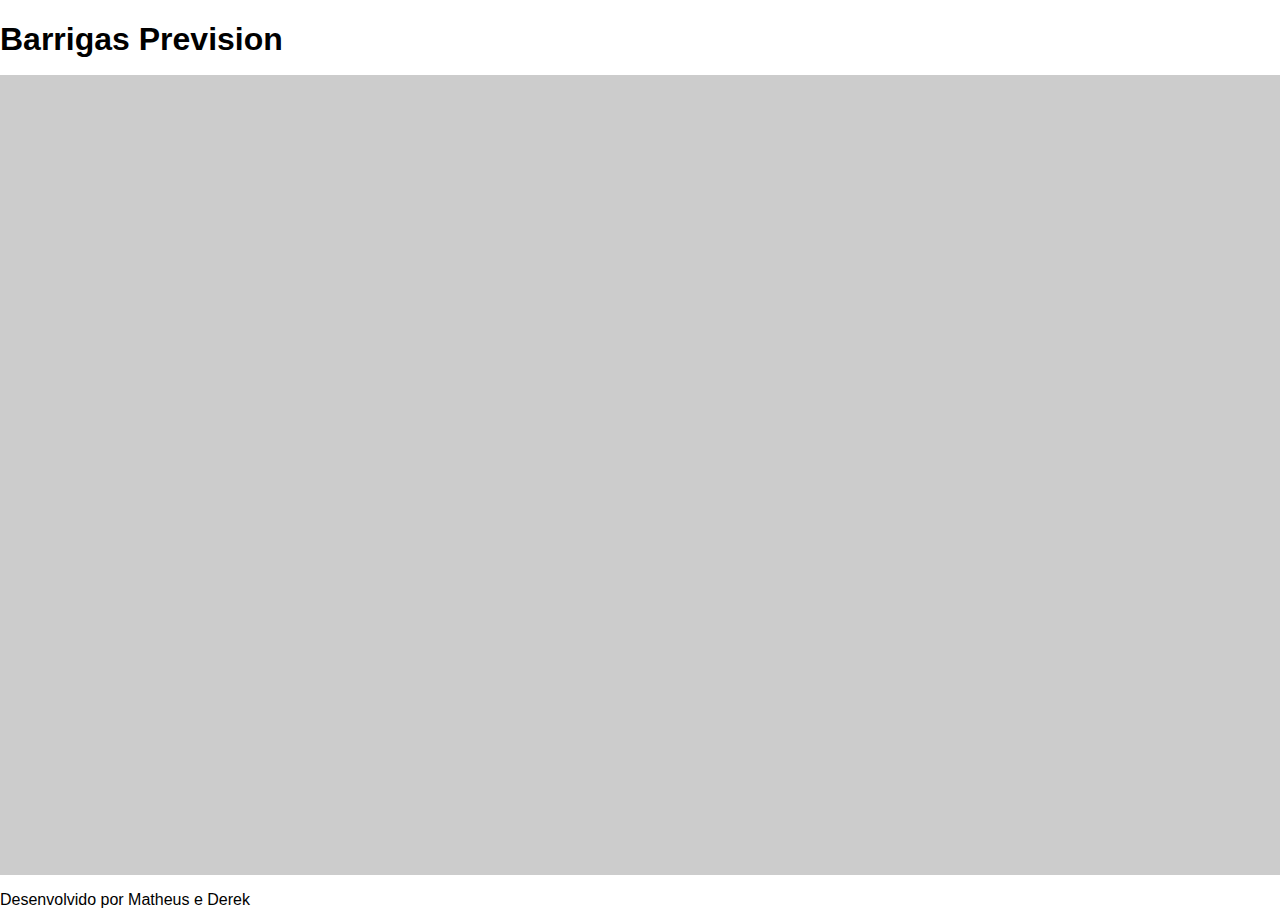
==== index.html @ f4c68f13 "arquivos iniciais" ====
<!DOCTYPE html>
<html lang="pt-br">
<head>
    <meta charset="UTF-8">
    <meta name="viewport" content="width=device-width, initial-scale=1.0">
    <title>Barrigas Prevision</title>
    <link rel="shortcut icon" href="#" type="image/x-icon">
    <link rel="stylesheet" href="style/style.css">
    <script src="js/script.js"></script>
</head>
<body>
    <header class="header">
        <h1>Barrigas Prevision</h1>
        <nav class="nav">
            <li><a href="index.html">Home</a></li>
            <li><a href="#">Sobre</a></li>
            <li><a href="#">Teste</a></li>
            <li><a href="#">Teste</a></li>
        </nav>
    </header>

    <main class="main">
        <div class="container">

        </div>
    </main>

    <footer class="footer"> 
        <p>Desenvolvido por Matheus e Derek </p>
    </footer>
    
</body>
</html>
---- style/style.css ----
@charset "UTF-8";

*{
    font-family: sans-serif;
}

body{
    min-height: 100vh;
    width: 100%;
    padding: 0px;
    margin: 0px;
    display: flex;
    flex-direction: column;
}

.header{
    height: 75px;
    
}

.nav{
    list-style: none;
    margin: 0;
    padding: 0;
}

.main{
    flex: auto;
    background-color: #ccc;
}

.footer{
    height: 25px;
    
}
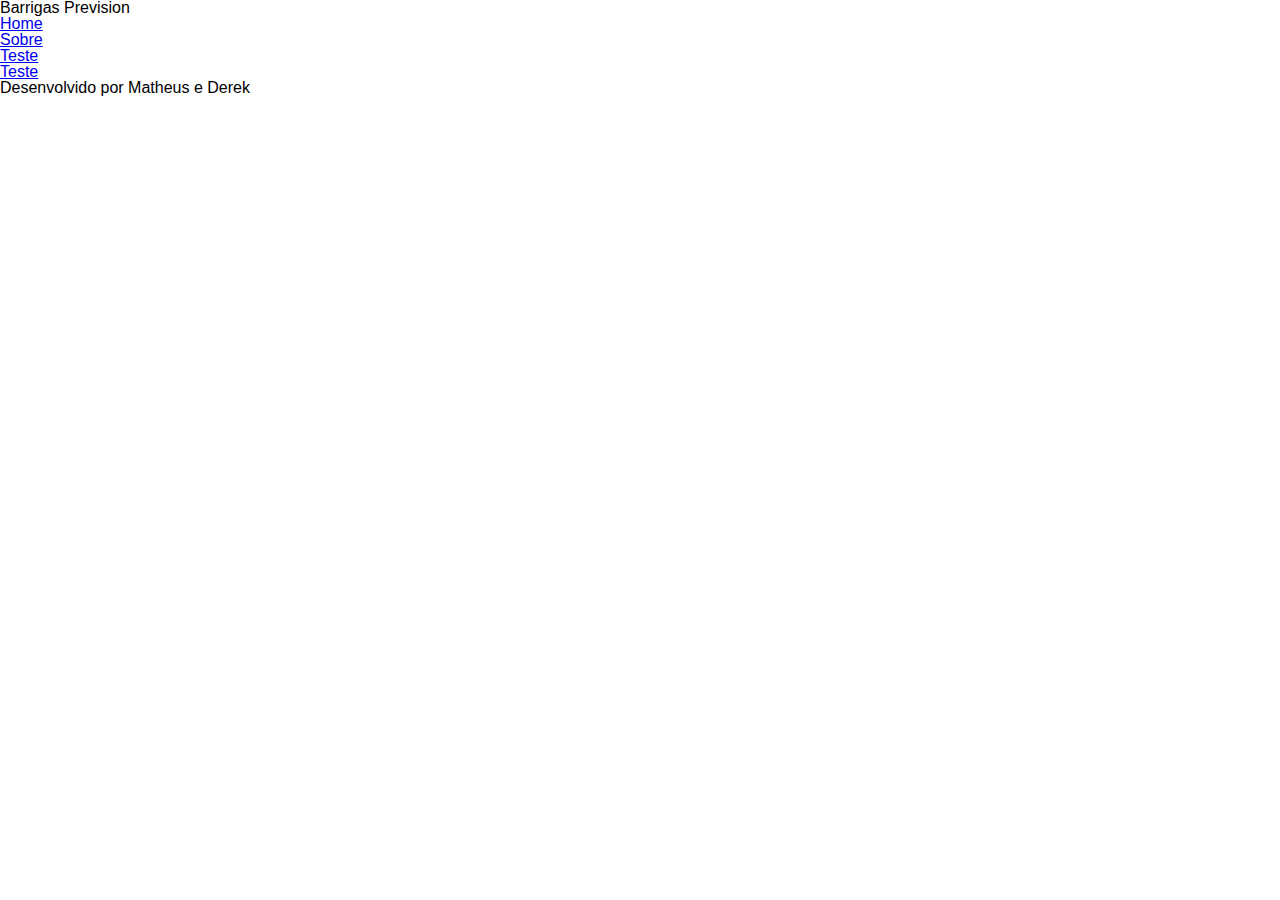
==== commit c5006edc: "resetei o css pq sou maluquinho" ====
--- a/index.html
+++ b/index.html
@@ -5,6 +5,7 @@
     <meta name="viewport" content="width=device-width, initial-scale=1.0">
     <title>Barrigas Prevision</title>
     <link rel="shortcut icon" href="#" type="image/x-icon">
+    <link rel="stylesheet" href="style/reset.css">
     <link rel="stylesheet" href="style/style.css">
     <script src="js/script.js"></script>
 </head>
--- a/style/style.css
+++ b/style/style.css
@@ -1,35 +1,18 @@
 @charset "UTF-8";
 
-*{
+body{
     font-family: sans-serif;
 }
 
-body{
-    min-height: 100vh;
-    width: 100%;
-    padding: 0px;
-    margin: 0px;
-    display: flex;
-    flex-direction: column;
+header{
+
 }
 
-.header{
-    height: 75px;
+main{
+
+}
+
+footer{
     
 }
 
-.nav{
-    list-style: none;
-    margin: 0;
-    padding: 0;
-}
-
-.main{
-    flex: auto;
-    background-color: #ccc;
-}
-
-.footer{
-    height: 25px;
-    
-}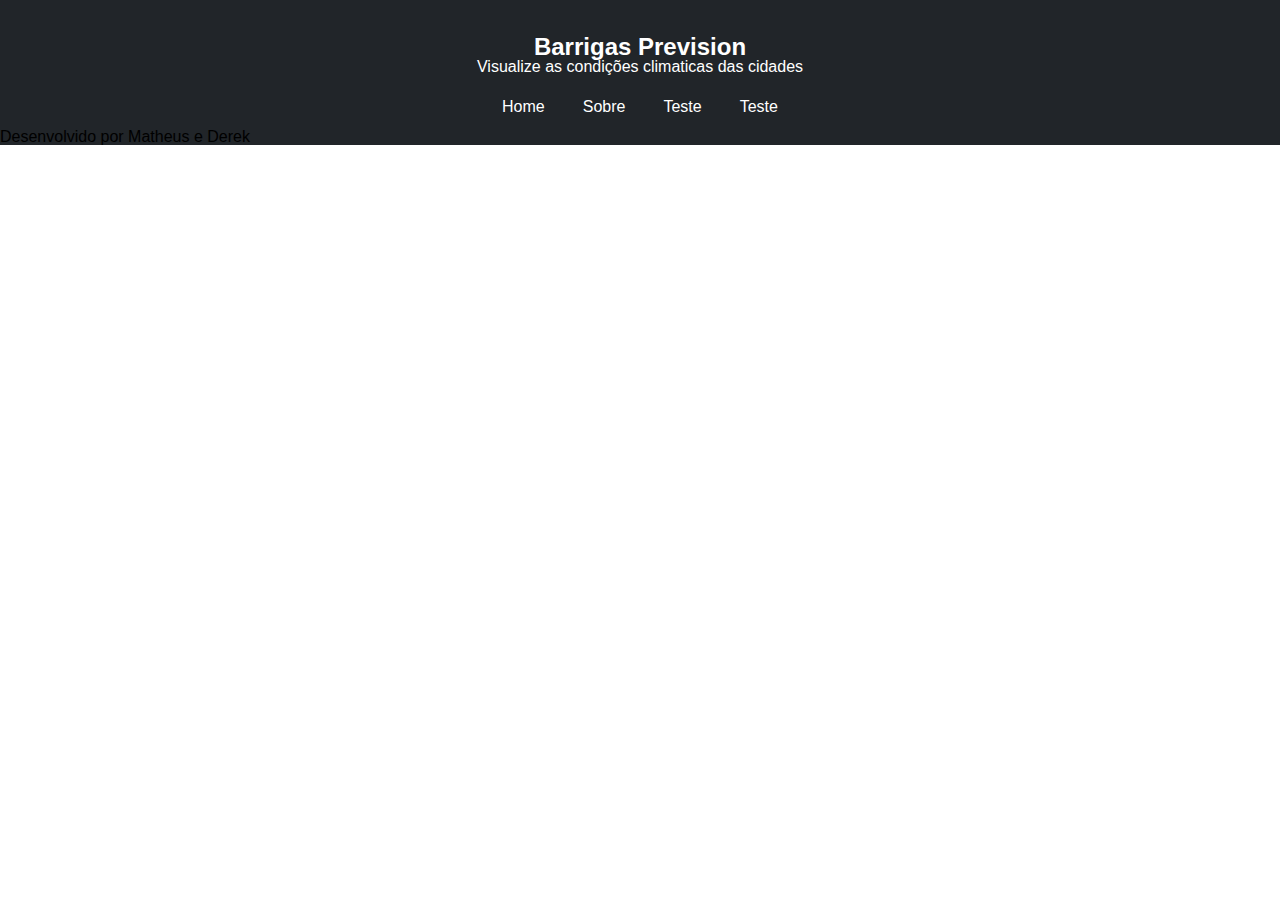
==== commit 2d898625: "header" ====
--- a/index.html
+++ b/index.html
@@ -12,11 +12,14 @@
 <body>
     <header class="header">
         <h1>Barrigas Prevision</h1>
+        <p>Visualize as condições climaticas das cidades</p>
         <nav class="nav">
-            <li><a href="index.html">Home</a></li>
-            <li><a href="#">Sobre</a></li>
-            <li><a href="#">Teste</a></li>
-            <li><a href="#">Teste</a></li>
+            <ul>
+                <li><a href="index.html">Home</a></li>
+                <li><a href="#">Sobre</a></li>
+                <li><a href="#">Teste</a></li>
+                <li><a href="#">Teste</a></li>
+            </ul>
         </nav>
     </header>
 
--- a/style/style.css
+++ b/style/style.css
@@ -4,15 +4,56 @@
     font-family: sans-serif;
 }
 
-header{
-
+.header{
+    background-color: #212529;
+    padding: 35px 0px 10px 0px;
+    text-align: center;
+    color: #ffff;
 }
 
-main{
-
+.header h1{
+    font-weight: bold;
+    font-size: x-large;
 }
 
-footer{
-    
+.nav li{
+    padding: 4px;
+    list-style-type: none;
 }
 
+.nav ul{
+    margin-top: 15px;
+    display: flex;
+}
+
+.nav{
+    display: flex;
+    justify-content: center;
+    flex-direction: row;
+    padding-top: 5px;
+}
+
+.nav a{
+    text-decoration: none;
+    color: #ffff;
+    padding: 15px;
+    transition: all 0.4s;
+}
+
+.nav a:hover{
+    color: rgb(231, 46, 93);
+    font-size: 110%;
+    letter-spacing: 1px;
+    box-shadow: 1px 1px black;
+    border-radius: 70px;
+}
+
+.main{
+    background-color: #F5F5F5;
+}
+
+.footer{
+    
+    background-color: #212529;
+}
+
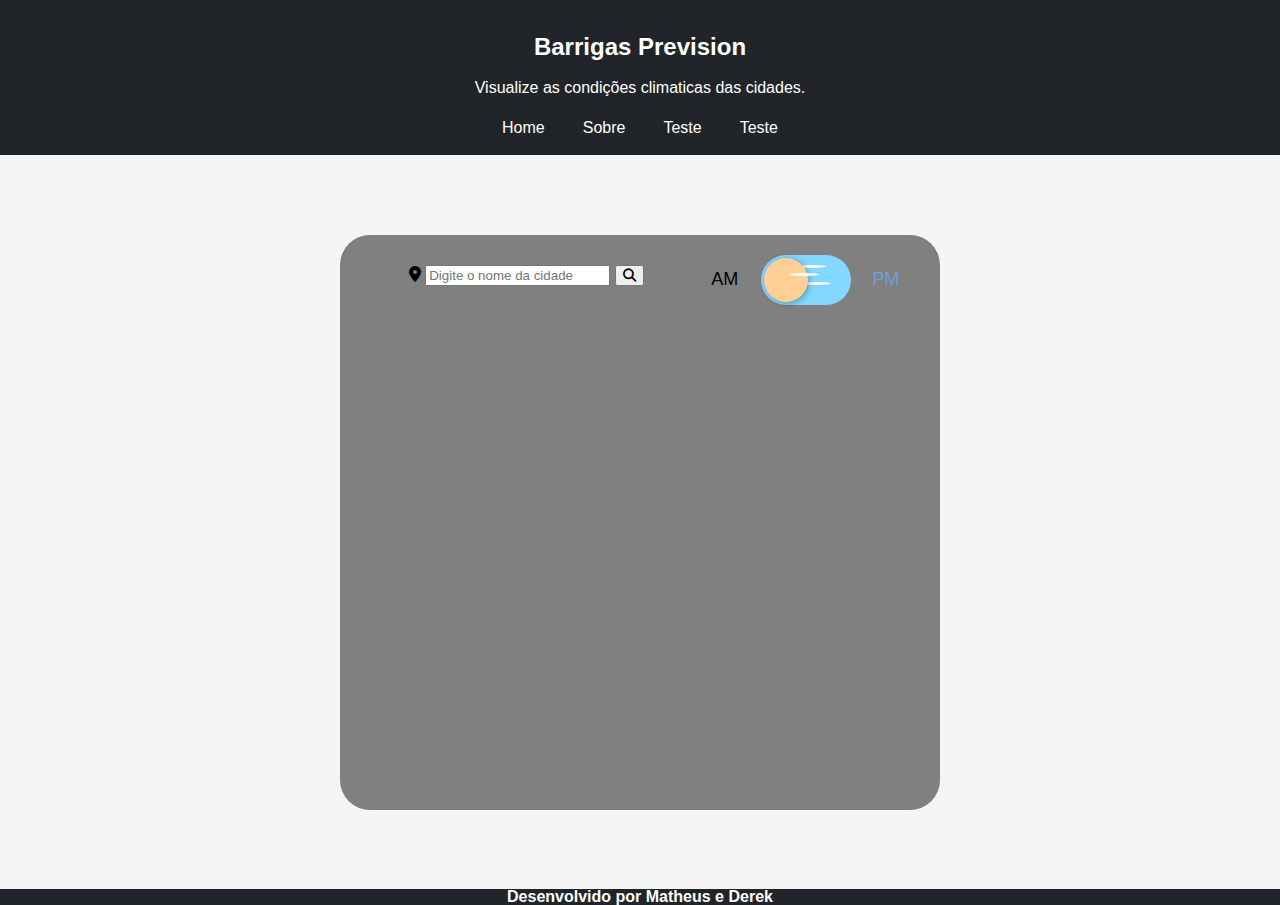
==== commit 78567024: "primeiros campos, switch de trocar dia/noite" ====
--- a/index.html
+++ b/index.html
@@ -6,13 +6,14 @@
     <title>Barrigas Prevision</title>
     <link rel="shortcut icon" href="#" type="image/x-icon">
     <link rel="stylesheet" href="style/reset.css">
+    <link rel="stylesheet" href="https://cdnjs.cloudflare.com/ajax/libs/font-awesome/6.5.2/css/all.min.css">
     <link rel="stylesheet" href="style/style.css">
-    <script src="js/script.js"></script>
+    <script src="js/script.js" defer></script>
 </head>
 <body>
     <header class="header">
-        <h1>Barrigas Prevision</h1>
-        <p>Visualize as condições climaticas das cidades</p>
+        <h1>Barrigas Prevision</h1> <br>
+        <p>Visualize as condições climaticas das cidades.</p>
         <nav class="nav">
             <ul>
                 <li><a href="index.html">Home</a></li>
@@ -25,7 +26,39 @@
 
     <main class="main">
         <div class="container">
+            <div class="form">
+                <div class="form-input-container">
+                    <i class="fa-solid fa-location-dot"></i>
+                    <input type="text" placeholder="Digite o nome da cidade" name="" id="city-input">
+                    <button id="search">
+                        <i class="fa-solid fa-magnifying-glass"></i>
+                    </button>
+                </div>
+            </div>
 
+            <div class="toggleWrapper">
+                <input type="checkbox" class="dn" id="dn">
+                <label for="dn" class="toggle">
+                    <span class="toggle_handler">
+                        <span class="crater crater--1"></span>
+                        <span class="crater crater--2"></span>
+                        <span class="crater crater--3"></span>
+                    </span>
+                    <span class="star star--1"></span>
+                    <span class="star star--2"></span>
+                    <span class="star star--3"></span>
+                    <span class="star star--4"></span>
+                    <span class="star star--5"></span>
+                    <span class="star star--6"></span>
+                </label>
+            </div>
+
+            <!-- <div class="weather-data">
+                <h2>
+                    <span id="city">São Paulo</span>
+                    <img src="" id="country">
+                </h2>
+            </div> -->
         </div>
     </main>
 
--- a/style/style.css
+++ b/style/style.css
@@ -2,8 +2,10 @@
 
 body{
     font-family: sans-serif;
-}
-
+    min-height: 100vh;
+}
+
+/* Header */
 .header{
     background-color: #212529;
     padding: 35px 0px 10px 0px;
@@ -14,6 +16,7 @@
 .header h1{
     font-weight: bold;
     font-size: x-large;
+    margin-bottom: 5px;
 }
 
 .nav li{
@@ -31,6 +34,7 @@
     justify-content: center;
     flex-direction: row;
     padding-top: 5px;
+    padding-bottom: 5px;
 }
 
 .nav a{
@@ -48,12 +52,369 @@
     border-radius: 70px;
 }
 
-.main{
-    background-color: #F5F5F5;
-}
+/* Fim Header */
+
+
+/* Conteudo Principal */
+.main {
+    background-color: #F5F5F5; 
+    /* Define a altura mínima da seção principal como a altura da tela menos 166 pixels */
+    min-height: calc(100vh - 166px); 
+    display: flex; 
+    /* Alinha o container verticalmente ao centro */
+    align-items: center; 
+    /* Alinha os itens horizontalmente ao centro */
+    justify-content: center; 
+}
+
+.container {
+    background-color: gray; 
+    display: flex;
+    width: 600px; 
+    min-height: 575px; 
+    border-radius: 30px; 
+    /* Alinha os itens horizontalmente, com espaço entre eles */
+    justify-content: space-around;
+    position: relative;
+}
+
+.form{
+    display: flex;
+    margin-top: 30px;
+}
+
+/* Switch Day/Night */
+
+.toggleWrapper {
+    /* Define o elemento como um elemento pai para posicionamento relativo de seus filhos */
+    position: relative; 
+    /* Define o espaçamento superior do elemento */
+    top: 20px; 
+    /* Define o espaçamento direito do elemento */
+    right: 20px; 
+
+    /* Estiliza o input do checkbox, escondendo-o visualmente */
+    input {
+        position: absolute;
+        left: -99em;
+    }
+}
+
+.toggle {
+    /* Define o cursor como um ponteiro */
+    cursor: pointer; 
+    /* Define o elemento como um bloco inline */
+    display: inline-block; 
+    /* Define a largura do elemento */
+    width: 90px; 
+    /* Define a altura do elemento */
+    height: 50px; 
+    /* Define a cor de fundo do elemento */
+    background-color: #83d8ff; 
+    /* Define o raio das bordas do elemento */
+    border-radius: 84px; 
+    /* Define uma transição suave para a mudança de cor de fundo */
+    transition: background-color 200ms cubic-bezier(0.445, 0.05, 0.55, 0.95); 
+
+    /* Estiliza o pseudo-elemento 'before' para exibir 'AM' */
+    &:before {
+        /* Define o conteúdo do pseudo-elemento */
+        content: 'AM'; 
+        /* Define o posicionamento do pseudo-elemento */
+        position: absolute; 
+        /* Define o espaçamento esquerdo do pseudo-elemento */
+        left: -50px; 
+        /* Define o espaçamento superior do pseudo-elemento */
+        top: 15px; 
+        /* Define o tamanho da fonte do pseudo-elemento */
+        font-size: 18px; 
+    }
+
+    /* Estiliza o pseudo-elemento 'after' para exibir 'PM' */
+    &:after {
+        /* Define o conteúdo do pseudo-elemento */
+        content: 'PM'; 
+        /* Define o posicionamento do pseudo-elemento */
+        position: absolute; 
+        /* Define o espaçamento direito do pseudo-elemento */
+        right: -48px; 
+        /* Define o espaçamento superior do pseudo-elemento */
+        top: 15px; 
+        /* Define o tamanho da fonte do pseudo-elemento */
+        font-size: 18px; 
+        /* Define a cor do pseudo-elemento */
+        color: #749ed7; 
+    }
+}
+
+.toggle_handler {
+    /* Define o elemento como um bloco inline */
+    display: inline-block; 
+    /* Define o posicionamento do elemento */
+    position: relative; 
+    /* Define o índice z do elemento para garantir que esteja visível sobre outros elementos */
+    z-index: 1; 
+    /* Define o espaçamento superior do elemento */
+    top: 3px; 
+    /* Define o espaçamento esquerdo do elemento */
+    left: 3px; 
+    /* Define a largura do elemento */
+    width: 44px; 
+    /* Define a altura do elemento */
+    height: 44px; 
+    /* Define a cor de fundo do elemento */
+    background-color: #FFCF96; 
+    /* Define o raio das bordas do elemento */
+    border-radius: 50px; 
+    /* Define a sombra do elemento */
+    box-shadow: 0 2px 6px rgba(0,0,0,.3); 
+    /* Define uma transição suave para as mudanças de estilo */
+    transition: all 400ms cubic-bezier(0.68, -0.55, 0.265, 1.55); 
+    /* Define a rotação do elemento */
+    transform: rotate(-45deg); 
+
+    /* Estiliza os elementos 'crater' */
+    .crater {
+        /* Define o posicionamento do elemento */
+        position: absolute; 
+        /* Define a cor de fundo do elemento */
+        background-color: #e8cda5; 
+        /* Define a opacidade do elemento */
+        opacity: 0; 
+        /* Define uma transição suave para a mudança de opacidade */
+        transition: opacity 200ms ease-in-out; 
+        /* Define o raio das bordas do elemento */
+        border-radius: 100%; 
+    }
+
+    /* Estiliza o primeiro elemento 'crater' */
+    .crater--1 {
+        /* Define o espaçamento superior do elemento */
+        top: 18px; 
+        /* Define o espaçamento esquerdo do elemento */
+        left: 10px; 
+        /* Define a largura do elemento */
+        width: 4px; 
+        /* Define a altura do elemento */
+        height: 4px; 
+    }
+
+    /* Estiliza o segundo elemento 'crater' */
+    .crater--2 {
+        /* Define o espaçamento superior do elemento */
+        top: 28px; 
+        /* Define o espaçamento esquerdo do elemento */
+        left: 22px; 
+        /* Define a largura do elemento */
+        width: 6px; 
+        /* Define a altura do elemento */
+        height: 6px; 
+    }
+
+    /* Estiliza o terceiro elemento 'crater' */
+    .crater--3 {
+        /* Define o espaçamento superior do elemento */
+        top: 10px; 
+        /* Define o espaçamento esquerdo do elemento */
+        left: 25px; 
+        /* Define a largura do elemento */
+        width: 8px; 
+        /* Define a altura do elemento */
+        height: 8px; 
+    }
+}
+
+.star {
+    /* Define o posicionamento do elemento */
+    position: absolute; 
+    /* Define a cor de fundo do elemento */
+    background-color: #ffffff; 
+    /* Define uma transição suave para as mudanças de estilo */
+    transition: all 300ms cubic-bezier(0.445, 0.05, 0.55, 0.95); 
+    /* Define o raio das bordas do elemento */
+    border-radius: 50%; 
+}
+
+.star--1 {
+    /* Define o espaçamento superior do elemento */
+    top: 10px; 
+    /* Define o espaçamento esquerdo do elemento */
+    left: 35px; 
+    /* Define o índice z do elemento */
+    z-index: 0; 
+    /* Define a largura do elemento */
+    width: 30px; 
+    /* Define a altura do elemento */
+    height: 3px; 
+}
+
+.star--2 {
+    /* Define o espaçamento superior do elemento */
+    top: 18px; 
+    /* Define o espaçamento esquerdo do elemento */
+    left: 28px; 
+    /* Define o índice z do elemento */
+    z-index: 1; 
+    /* Define a largura do elemento */
+    width: 30px; 
+    /* Define a altura do elemento */
+    height: 3px; 
+}
+
+.star--3 {
+    /* Define o espaçamento superior do elemento */
+    top: 27px; 
+    /* Define o espaçamento esquerdo do elemento */
+    left: 40px; 
+    /* Define o índice z do elemento */
+    z-index: 0; 
+    /* Define a largura do elemento */
+    width: 30px; 
+    /* Define a altura do elemento */
+    height: 3px; 
+}
+
+.star--4,
+.star--5,
+.star--6 {
+    /* Define a opacidade do elemento */
+    opacity: 0; 
+    /* Define uma transição suave para as mudanças de estilo */
+    transition: all 300ms 0 cubic-bezier(0.445, 0.05, 0.55, 0.95); 
+}
+
+.star--4 {
+    /* Define o espaçamento superior do elemento */
+    top: 16px; 
+    /* Define o espaçamento esquerdo do elemento */
+    left: 11px; 
+    /* Define o índice z do elemento */
+    z-index: 0; 
+    /* Define a largura do elemento */
+    width: 2px; 
+    /* Define a altura do elemento */
+    height: 2px; 
+    /* Define a transformação do elemento */
+    transform: translate3d(3px,0,0); 
+}
+
+.star--5 {
+    /* Define o espaçamento superior do elemento */
+    top: 32px; 
+    /* Define o espaçamento esquerdo do elemento */
+    left: 17px; 
+    /* Define o índice z do elemento */
+    z-index: 0; 
+    /* Define a largura do elemento */
+    width: 3px; 
+    /* Define a altura do elemento */
+    height: 3px; 
+    /* Define a transformação do elemento */
+    transform: translate3d(3px,0,0); 
+}
+
+.star--6 {
+    /* Define o espaçamento superior do elemento */
+    top: 36px; 
+    /* Define o espaçamento esquerdo do elemento */
+    left: 28px; 
+    /* Define o índice z do elemento */
+    z-index: 0; 
+    /* Define a largura do elemento */
+    width: 2px; 
+    /* Define a altura do elemento */
+    height: 2px; 
+    /* Define a transformação do elemento */
+    transform: translate3d(3px,0,0); 
+}
+
+/* Estiliza o elemento 'toggle' quando o checkbox associado está marcado */
+input:checked {
+    /* Seleciona o elemento 'toggle' adjacente ao checkbox marcado */
+    + .toggle {
+        /* Define a cor de fundo do elemento */
+        background-color: #749dd6; 
+
+        /* Estiliza o pseudo-elemento 'before' do elemento 'toggle' */
+        &:before {
+            /* Define a cor do pseudo-elemento */
+            color: #749ed7; 
+        }
+
+        /* Estiliza o pseudo-elemento 'after' do elemento 'toggle' */
+        &:after {
+            /* Define a cor do pseudo-elemento */
+            color: #ffffff; 
+        }
+
+        /* Estiliza o elemento 'toggle_handler' dentro do elemento 'toggle' */
+        .toggle_handler {
+            /* Define a cor de fundo do elemento */
+            background-color: #ffe5b5; 
+            /* Define a transformação do elemento */
+            transform: translate3d(40px, 0, 0) rotate(0); 
+
+            /* Estiliza o elemento 'crater' dentro do elemento 'toggle_handler' */
+            .crater {
+                /* Define a opacidade do elemento */
+                opacity: 1; 
+            }
+        }
+
+        /* Estiliza os elementos 'star' dentro do elemento 'toggle' */
+        .star--1 {
+            width: 2px; 
+            height: 2px; 
+        }
+
+        .star--2 {
+            width: 4px; 
+            height: 4px; 
+            /* Define a transformação do elemento */
+            transform: translate3d(-5px, 0, 0); 
+        }
+
+        .star--3 {
+            width: 2px; 
+            height: 2px; 
+            transform: translate3d(-7px, 0, 0); 
+        }
+
+        .star--4,
+        .star--5,
+        .star--6 {
+            /* Define a opacidade do elemento */
+            opacity: 1; 
+            transform: translate3d(0,0,0); 
+        }
+
+        .star--4 {
+            /* Define uma transição suave para as mudanças de estilo */
+            transition: all 300ms 200ms cubic-bezier(0.445, 0.05, 0.55, 0.95); 
+        }
+
+        .star--5 {
+            /* Define uma transição suave para as mudanças de estilo */
+            transition: all 300ms 300ms cubic-bezier(0.445, 0.05, 0.55, 0.95); 
+        }
+
+        .star--6 {
+            /* Define uma transição suave para as mudanças de estilo */
+            transition: all 300ms 400ms cubic-bezier(0.445, 0.05, 0.55, 0.95); 
+        }
+    }
+}
+
+
+
+/* Fim Switch Day/Night */
+
+/* Fim Conteudo Principal */
 
 .footer{
-    
+    text-align: center;
+    font-weight: bold;
+    color: #ffff;
     background-color: #212529;
 }
 
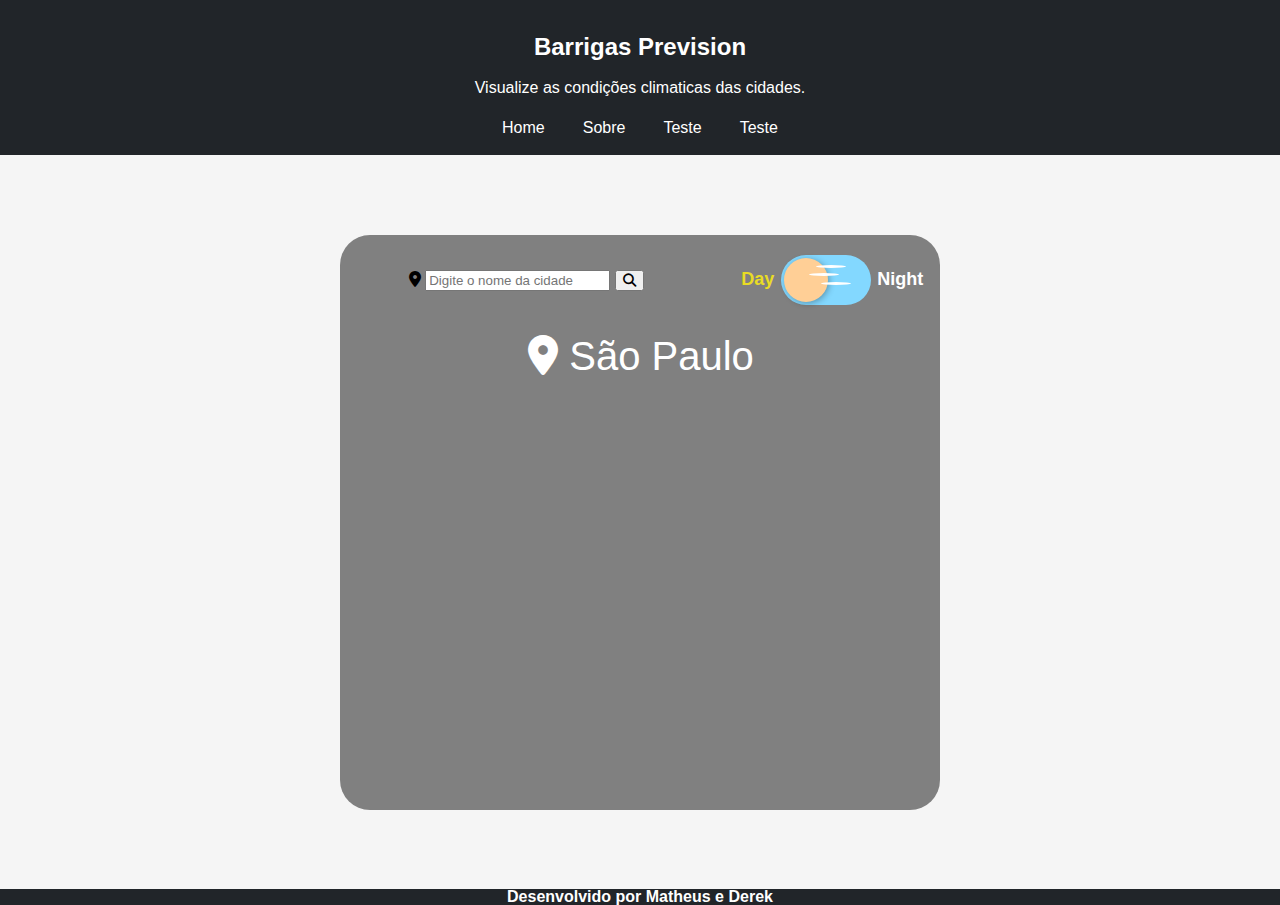
==== commit e82c6ab3: "Nome da cidade" ====
--- a/index.html
+++ b/index.html
@@ -25,41 +25,54 @@
     </header>
 
     <main class="main">
-        <div class="container">
-            <div class="form">
-                <div class="form-input-container">
-                    <i class="fa-solid fa-location-dot"></i>
-                    <input type="text" placeholder="Digite o nome da cidade" name="" id="city-input">
-                    <button id="search">
-                        <i class="fa-solid fa-magnifying-glass"></i>
-                    </button>
+            <div class="container">
+                <div class="form">
+                    <div class="form-input-container">
+                        <i class="fa-solid fa-location-dot"></i>
+                        <input type="text" placeholder="Digite o nome da cidade" name="" id="city-input">
+                        <button id="search">
+                            <i class="fa-solid fa-magnifying-glass"></i>
+                        </button>
+                    </div>
                 </div>
+
+                <div class="toggleWrapper">
+                    <input type="checkbox" class="dn" id="dn">
+                    <label for="dn" class="toggle">
+                        <span class="toggle_handler">
+                            <span class="crater crater--1"></span>
+                            <span class="crater crater--2"></span>
+                            <span class="crater crater--3"></span>
+                        </span>
+                        <span class="star star--1"></span>
+                        <span class="star star--2"></span>
+                        <span class="star star--3"></span>
+                        <span class="star star--4"></span>
+                        <span class="star star--5"></span>
+                        <span class="star star--6"></span>
+                    </label>
+                    
+                </div>
+
+                <div class="city-info"> 
+                    <h2>
+                        <i class="fa-solid fa-location-dot"></i>
+                        <span id="city">São Paulo</span>
+                        <img src="" id="country">
+                    </h2>  
+                </div>
+                
             </div>
+        <!-- <div class="weather-data">
+            <h2>
+                <i class="fa-solid fa-location-dot"></i>
+                <span id="city">São Paulo</span>
+                <img src="" id="country">
+            </h2>  
+        </div> -->
 
-            <div class="toggleWrapper">
-                <input type="checkbox" class="dn" id="dn">
-                <label for="dn" class="toggle">
-                    <span class="toggle_handler">
-                        <span class="crater crater--1"></span>
-                        <span class="crater crater--2"></span>
-                        <span class="crater crater--3"></span>
-                    </span>
-                    <span class="star star--1"></span>
-                    <span class="star star--2"></span>
-                    <span class="star star--3"></span>
-                    <span class="star star--4"></span>
-                    <span class="star star--5"></span>
-                    <span class="star star--6"></span>
-                </label>
-            </div>
 
-            <!-- <div class="weather-data">
-                <h2>
-                    <span id="city">São Paulo</span>
-                    <img src="" id="country">
-                </h2>
-            </div> -->
-        </div>
+
     </main>
 
     <footer class="footer"> 
--- a/style/style.css
+++ b/style/style.css
@@ -80,7 +80,8 @@
 
 .form{
     display: flex;
-    margin-top: 30px;
+    margin-top: 35px;
+    height: 30px;
 }
 
 /* Switch Day/Night */
@@ -88,189 +89,155 @@
 .toggleWrapper {
     /* Define o elemento como um elemento pai para posicionamento relativo de seus filhos */
     position: relative; 
-    /* Define o espaçamento superior do elemento */
-    top: 20px; 
-    /* Define o espaçamento direito do elemento */
-    right: 20px; 
-
-    /* Estiliza o input do checkbox, escondendo-o visualmente */
+    margin-top: 20px;
+    height: 40px;
+
+    /* Esconde o Checkbox*/
     input {
         position: absolute;
-        left: -99em;
+        left: -500em;
     }
 }
 
 .toggle {
-    /* Define o cursor como um ponteiro */
     cursor: pointer; 
     /* Define o elemento como um bloco inline */
     display: inline-block; 
-    /* Define a largura do elemento */
+    /* Largura do background */
     width: 90px; 
-    /* Define a altura do elemento */
+    /* Altura do background */
     height: 50px; 
     /* Define a cor de fundo do elemento */
     background-color: #83d8ff; 
-    /* Define o raio das bordas do elemento */
-    border-radius: 84px; 
+    border-radius: 74px; 
     /* Define uma transição suave para a mudança de cor de fundo */
-    transition: background-color 200ms cubic-bezier(0.445, 0.05, 0.55, 0.95); 
-
-    /* Estiliza o pseudo-elemento 'before' para exibir 'AM' */
+    transition: background-color 400ms cubic-bezier(0.445, 0.05, 0.55, 0.95); 
+
+    /*pseudo-elemento 'before' para exibir 'Day' */
     &:before {
-        /* Define o conteúdo do pseudo-elemento */
-        content: 'AM'; 
-        /* Define o posicionamento do pseudo-elemento */
+        /* Define o conteúdo */
+        content: 'Day'; 
+        /* Define o posicionamento */
         position: absolute; 
-        /* Define o espaçamento esquerdo do pseudo-elemento */
-        left: -50px; 
-        /* Define o espaçamento superior do pseudo-elemento */
-        top: 15px; 
-        /* Define o tamanho da fonte do pseudo-elemento */
+        /* Define o espaçamento esquerdo */
+        margin-left: -40px; 
+        /* Define o espaçamento superior*/
+        margin-top: 15px; 
+        /* Define o tamanho da fonte */
+        font-size: 18px;
+        color: #e9dc25;
+        font-weight: bold;
+    }
+
+    /*pseudo-elemento 'after' para exibir 'Night' */
+    &:after {
+        /* Define o conteúdo*/
+        content: 'Night'; 
+        position: absolute; 
+        right: -52px; 
+        margin-top: 15px; 
         font-size: 18px; 
-    }
-
-    /* Estiliza o pseudo-elemento 'after' para exibir 'PM' */
-    &:after {
-        /* Define o conteúdo do pseudo-elemento */
-        content: 'PM'; 
-        /* Define o posicionamento do pseudo-elemento */
-        position: absolute; 
-        /* Define o espaçamento direito do pseudo-elemento */
-        right: -48px; 
-        /* Define o espaçamento superior do pseudo-elemento */
-        top: 15px; 
-        /* Define o tamanho da fonte do pseudo-elemento */
-        font-size: 18px; 
-        /* Define a cor do pseudo-elemento */
-        color: #749ed7; 
+        color: #ffffff;
+        font-weight: bold;
     }
 }
 
 .toggle_handler {
-    /* Define o elemento como um bloco inline */
+    /* Define SOL E LUA como um bloco inline */
     display: inline-block; 
-    /* Define o posicionamento do elemento */
     position: relative; 
-    /* Define o índice z do elemento para garantir que esteja visível sobre outros elementos */
-    z-index: 1; 
-    /* Define o espaçamento superior do elemento */
-    top: 3px; 
-    /* Define o espaçamento esquerdo do elemento */
-    left: 3px; 
-    /* Define a largura do elemento */
+    margin-top: 3px; 
+    margin-left: 3px; 
     width: 44px; 
-    /* Define a altura do elemento */
     height: 44px; 
-    /* Define a cor de fundo do elemento */
     background-color: #FFCF96; 
-    /* Define o raio das bordas do elemento */
-    border-radius: 50px; 
-    /* Define a sombra do elemento */
+    border-radius: 50px;
     box-shadow: 0 2px 6px rgba(0,0,0,.3); 
     /* Define uma transição suave para as mudanças de estilo */
-    transition: all 400ms cubic-bezier(0.68, -0.55, 0.265, 1.55); 
+    transition: all 500ms cubic-bezier(0.68, -0.55, 0.265, 1.55); 
     /* Define a rotação do elemento */
     transform: rotate(-45deg); 
 
-    /* Estiliza os elementos 'crater' */
+    /* Estiliza os elementos 'crater' crateras da LUA */
     .crater {
-        /* Define o posicionamento do elemento */
+        /* Define o posicionamento */
         position: absolute; 
-        /* Define a cor de fundo do elemento */
+        /* Define a cor de fundo */
         background-color: #e8cda5; 
-        /* Define a opacidade do elemento */
+        /* Define a opacidade */
         opacity: 0; 
         /* Define uma transição suave para a mudança de opacidade */
         transition: opacity 200ms ease-in-out; 
-        /* Define o raio das bordas do elemento */
+        /* Define o raio das bordas */
         border-radius: 100%; 
     }
 
     /* Estiliza o primeiro elemento 'crater' */
     .crater--1 {
-        /* Define o espaçamento superior do elemento */
-        top: 18px; 
-        /* Define o espaçamento esquerdo do elemento */
-        left: 10px; 
-        /* Define a largura do elemento */
+        /* Define o espaçamento superior */
+        margin-top: 18px; 
+        /* Define o espaçamento esquerdo */
+        margin-left: 10px; 
+        /* Define a largura */
         width: 4px; 
-        /* Define a altura do elemento */
+        /* Define a altura */
         height: 4px; 
     }
 
     /* Estiliza o segundo elemento 'crater' */
     .crater--2 {
-        /* Define o espaçamento superior do elemento */
-        top: 28px; 
-        /* Define o espaçamento esquerdo do elemento */
-        left: 22px; 
-        /* Define a largura do elemento */
+        margin-top: 28px;
+        margin-left: 22px; 
         width: 6px; 
-        /* Define a altura do elemento */
         height: 6px; 
     }
 
     /* Estiliza o terceiro elemento 'crater' */
     .crater--3 {
-        /* Define o espaçamento superior do elemento */
-        top: 10px; 
-        /* Define o espaçamento esquerdo do elemento */
-        left: 25px; 
-        /* Define a largura do elemento */
+        margin-top: 10px; 
+        margin-left: 25px; 
         width: 8px; 
-        /* Define a altura do elemento */
         height: 8px; 
     }
 }
 
 .star {
-    /* Define o posicionamento do elemento */
     position: absolute; 
-    /* Define a cor de fundo do elemento */
     background-color: #ffffff; 
     /* Define uma transição suave para as mudanças de estilo */
     transition: all 300ms cubic-bezier(0.445, 0.05, 0.55, 0.95); 
-    /* Define o raio das bordas do elemento */
+    /* Define o raio das bordas */
     border-radius: 50%; 
 }
 
 .star--1 {
-    /* Define o espaçamento superior do elemento */
-    top: 10px; 
-    /* Define o espaçamento esquerdo do elemento */
+    /* Define o espaçamento superior */
+    margin-top: 10px; 
+    /* Define o espaçamento esquerdo */
     left: 35px; 
     /* Define o índice z do elemento */
     z-index: 0; 
-    /* Define a largura do elemento */
+    /* Define a largura */
     width: 30px; 
-    /* Define a altura do elemento */
+    /* Define a altura */
     height: 3px; 
 }
 
 .star--2 {
-    /* Define o espaçamento superior do elemento */
-    top: 18px; 
-    /* Define o espaçamento esquerdo do elemento */
+    margin-top: 18px; 
+    /* Define o espaçamento esquerdo */
     left: 28px; 
     /* Define o índice z do elemento */
     z-index: 1; 
-    /* Define a largura do elemento */
+    width: 30px;
+    height: 3px; 
+}
+
+.star--3 {
+    margin-top: 27px;
+    left: 40px; 
+    z-index: 0; 
     width: 30px; 
-    /* Define a altura do elemento */
-    height: 3px; 
-}
-
-.star--3 {
-    /* Define o espaçamento superior do elemento */
-    top: 27px; 
-    /* Define o espaçamento esquerdo do elemento */
-    left: 40px; 
-    /* Define o índice z do elemento */
-    z-index: 0; 
-    /* Define a largura do elemento */
-    width: 30px; 
-    /* Define a altura do elemento */
     height: 3px; 
 }
 
@@ -284,45 +251,30 @@
 }
 
 .star--4 {
-    /* Define o espaçamento superior do elemento */
-    top: 16px; 
-    /* Define o espaçamento esquerdo do elemento */
+    margin-top: 16px; 
     left: 11px; 
-    /* Define o índice z do elemento */
-    z-index: 0; 
-    /* Define a largura do elemento */
+    z-index: 0; 
     width: 2px; 
-    /* Define a altura do elemento */
     height: 2px; 
     /* Define a transformação do elemento */
     transform: translate3d(3px,0,0); 
 }
 
 .star--5 {
-    /* Define o espaçamento superior do elemento */
-    top: 32px; 
-    /* Define o espaçamento esquerdo do elemento */
+    margin-top: 32px; 
     left: 17px; 
-    /* Define o índice z do elemento */
-    z-index: 0; 
-    /* Define a largura do elemento */
+    z-index: 0; 
     width: 3px; 
-    /* Define a altura do elemento */
     height: 3px; 
     /* Define a transformação do elemento */
     transform: translate3d(3px,0,0); 
 }
 
 .star--6 {
-    /* Define o espaçamento superior do elemento */
-    top: 36px; 
-    /* Define o espaçamento esquerdo do elemento */
+    margin-top: 36px; 
     left: 28px; 
-    /* Define o índice z do elemento */
-    z-index: 0; 
-    /* Define a largura do elemento */
+    z-index: 0; 
     width: 2px; 
-    /* Define a altura do elemento */
     height: 2px; 
     /* Define a transformação do elemento */
     transform: translate3d(3px,0,0); 
@@ -332,31 +284,32 @@
 input:checked {
     /* Seleciona o elemento 'toggle' adjacente ao checkbox marcado */
     + .toggle {
-        /* Define a cor de fundo do elemento */
-        background-color: #749dd6; 
+        background-color: #355d96; 
 
         /* Estiliza o pseudo-elemento 'before' do elemento 'toggle' */
         &:before {
             /* Define a cor do pseudo-elemento */
-            color: #749ed7; 
+            color: #ffffff;
+            
         }
 
         /* Estiliza o pseudo-elemento 'after' do elemento 'toggle' */
         &:after {
-            /* Define a cor do pseudo-elemento */
-            color: #ffffff; 
-        }
-
-        /* Estiliza o elemento 'toggle_handler' dentro do elemento 'toggle' */
+            /* Define a cor do texto */
+            color: #355d96;
+            font-weight: bold;
+        }
+
+        /* Estiliza o elemento 'toggle_handler' dentro'toggle' */
         .toggle_handler {
-            /* Define a cor de fundo do elemento */
+            /* Define a cor de fundo */
             background-color: #ffe5b5; 
-            /* Define a transformação do elemento */
+            /* Define a transformação */
             transform: translate3d(40px, 0, 0) rotate(0); 
 
             /* Estiliza o elemento 'crater' dentro do elemento 'toggle_handler' */
             .crater {
-                /* Define a opacidade do elemento */
+                /* Define a opacidade */
                 opacity: 1; 
             }
         }
@@ -405,9 +358,19 @@
     }
 }
 
-
-
 /* Fim Switch Day/Night */
+
+.city-info{
+    position: absolute;
+    top: 100px;
+    display: flex;
+    margin-left: 13px;
+    align-items: center;
+    text-align: center;
+    justify-content: center;
+    color: #ffff;
+    font-size: 2.5em;
+}
 
 /* Fim Conteudo Principal */
 
